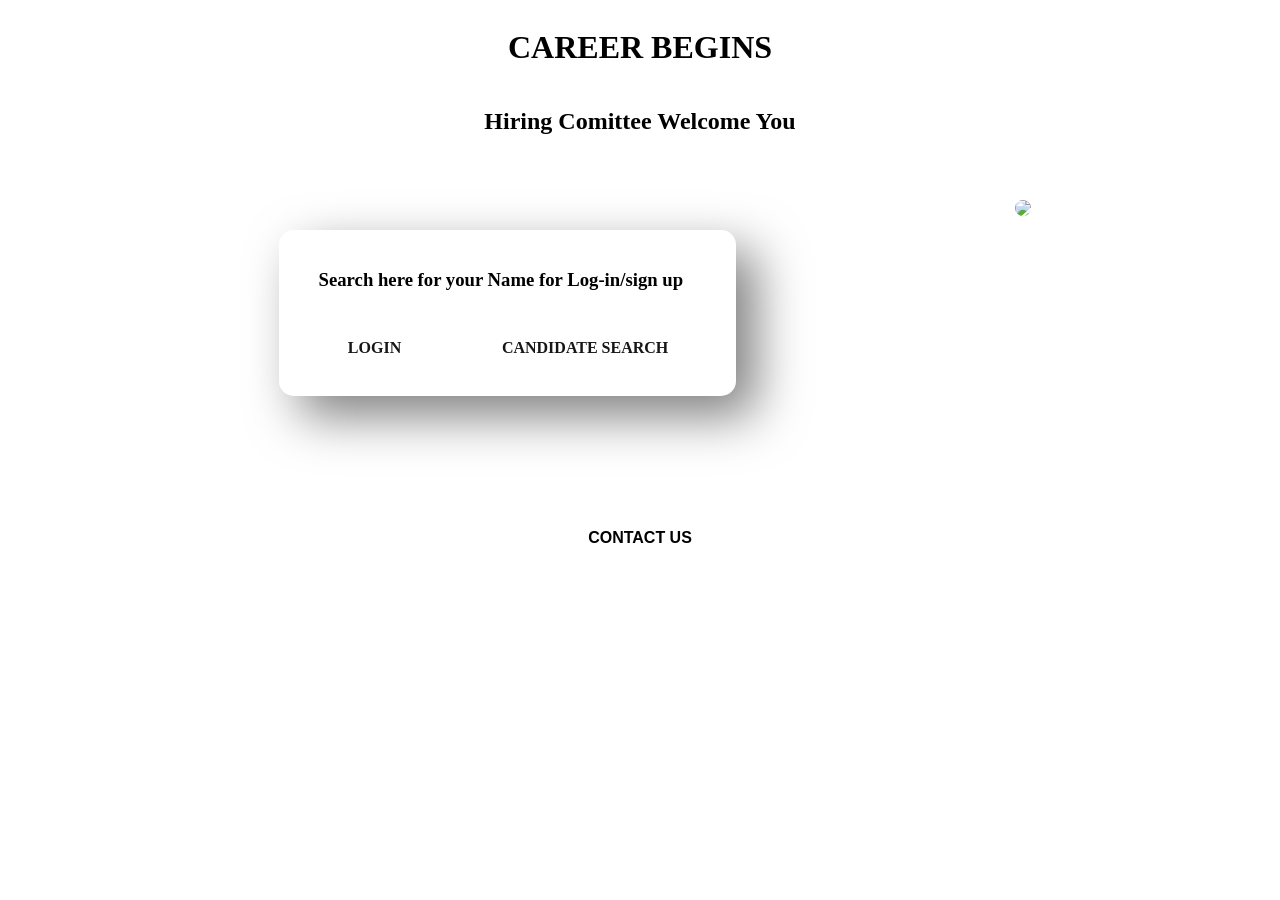
==== index.html @ e6cec1a7 "Add files via upload" ====
<!DOCTYPE html>
<html lang="en">

<head>
    <meta charset="UTF-8" />
    <meta http-equiv="X-UA-Compatible" content="IE=edge" />
    <meta name="viewport" content="width=device-width, initial-scale=1.0" />
    <title>Career Page</title>
    <link rel="preconnect" href="https://fonts.googleapis.com" />
    <link rel="preconnect" href="https://fonts.gstatic.com" crossorigin />
    <link href="https://fonts.googleapis.com/css2?family=Poppins:wght@200&display=swap" rel="stylesheet" />
    <link rel="stylesheet" href="style.css" />
</head>

<body class="bg">
    <div class="mid">
        <h1>CAREER BEGINS</h1>
        <h2>Hiring Comittee Welcome You</h2>
        <div class="space"></div>
        <div class="contain">
            <div class="glass">
                <h3>
                    &nbsp; &nbsp; Search here for your Name for Log-in/sign up <br> <br> <br>
                    <a href="index10.html" class="btn">Login</a>
                    <a href="index2.html" class="btn">Candidate Search</a>
                </h3>
            </div>
            <div class="gif-box">
                <img src="./images/gif.gif" class="gif" />
            </div>
        </div>
        <button class="btn btn-primary">
        <a href="mailto:sunidhirusia18@gmail.com"> Contact Us</a>
      </button>
    </div>
</body>

</html>
---- style.css ----
:root {
    --primary: #3dcfd3;
    --dark: #161616;
    --pure: #ffffff;
    --ternary: #898989;
    --light: #f2f2f2;
}

.bg {
    background-image: url("./images/bg.avif");
    background-repeat: no-repeat;
    background-size: cover;
}

.mid {
    display: flex;
    flex-direction: column;
    justify-content: center;
    align-items: center;
}

.btn {
    margin-top: 10vh;
    padding: 0.8em 3rem;
    font-size: 1rem;
    font-weight: 600;
    background: transparent;
    text-decoration: none;
    border: none;
    outline: none;
    color: #161616;
    transition-duration: 0.4s;
    text-transform: uppercase;
}

.btn:hover {
    border: 2px solid var(--dark);
    text-decoration: none;
    box-shadow: 0 12px 16px 0 rgba(0, 0, 0, 0.24), 0 17px 50px 0 rgba(0, 0, 0, 0.19);
}

a {
    text-decoration: none;
    color: black;
}

.space {
    background: transparent;
    height: 5vh;
}

.glass {
    background: rgba(255, 255, 255, 0.1);
    display: flex;
    justify-content: center;
    align-items: center;
    padding: 20px;
    border-radius: 15px;
    margin: 30px;
    box-shadow: 20px 20px 50px rgba(0, 0, 0, 0.5);
    border-top: 1px solid rgba(255, 255, 255, 0.5);
    border-left: 1px solid rgba(255, 255, 255, 0.5);
    backdrop-filter: blur(15px);
    transition: 500ms;
}

.glass:hover {
    margin-left: 1vw;
    margin-right: 8vw;
    transform: scale(1.1);
}

.contain {
    display: flex;
    width: 100vw;
    justify-content: space-evenly;
    flex-direction: row;
    flex-wrap: wrap;
}

.gif {
    border-radius: 15px;
    transition: 500ms;
}

.gif:hover {
    margin-left: 8vw;
    transform: scale(1.1);
}

h2 {
    font-family: papyrus;
}
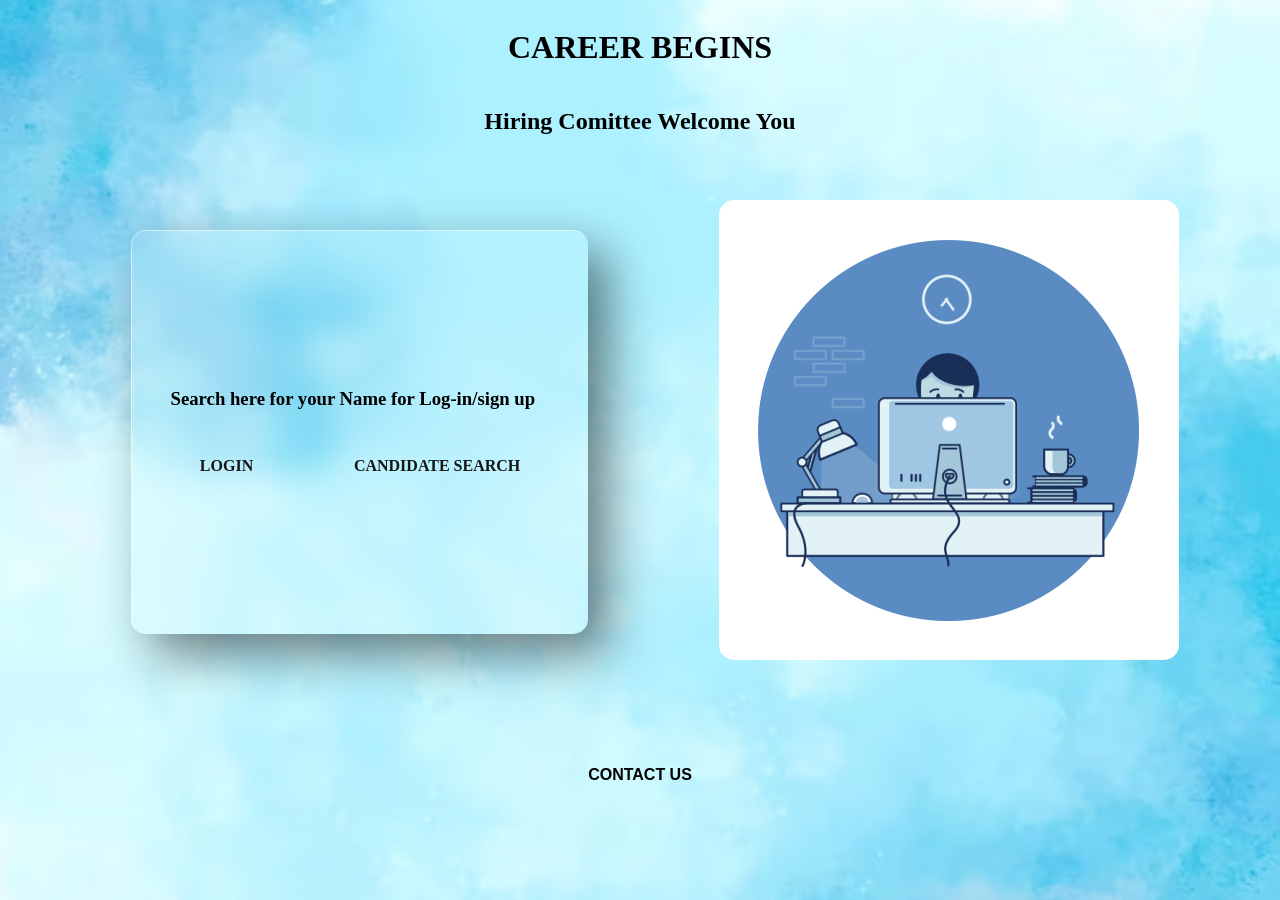
==== commit d491ea88: "Update index.html" ====
--- a/index.html
+++ b/index.html
@@ -30,9 +30,9 @@
             </div>
         </div>
         <button class="btn btn-primary">
-        <a href="mailto:sunidhirusia18@gmail.com"> Contact Us</a>
+        <a href="mailto:"> Contact Us</a>
       </button>
     </div>
 </body>
 
-</html>+</html>
